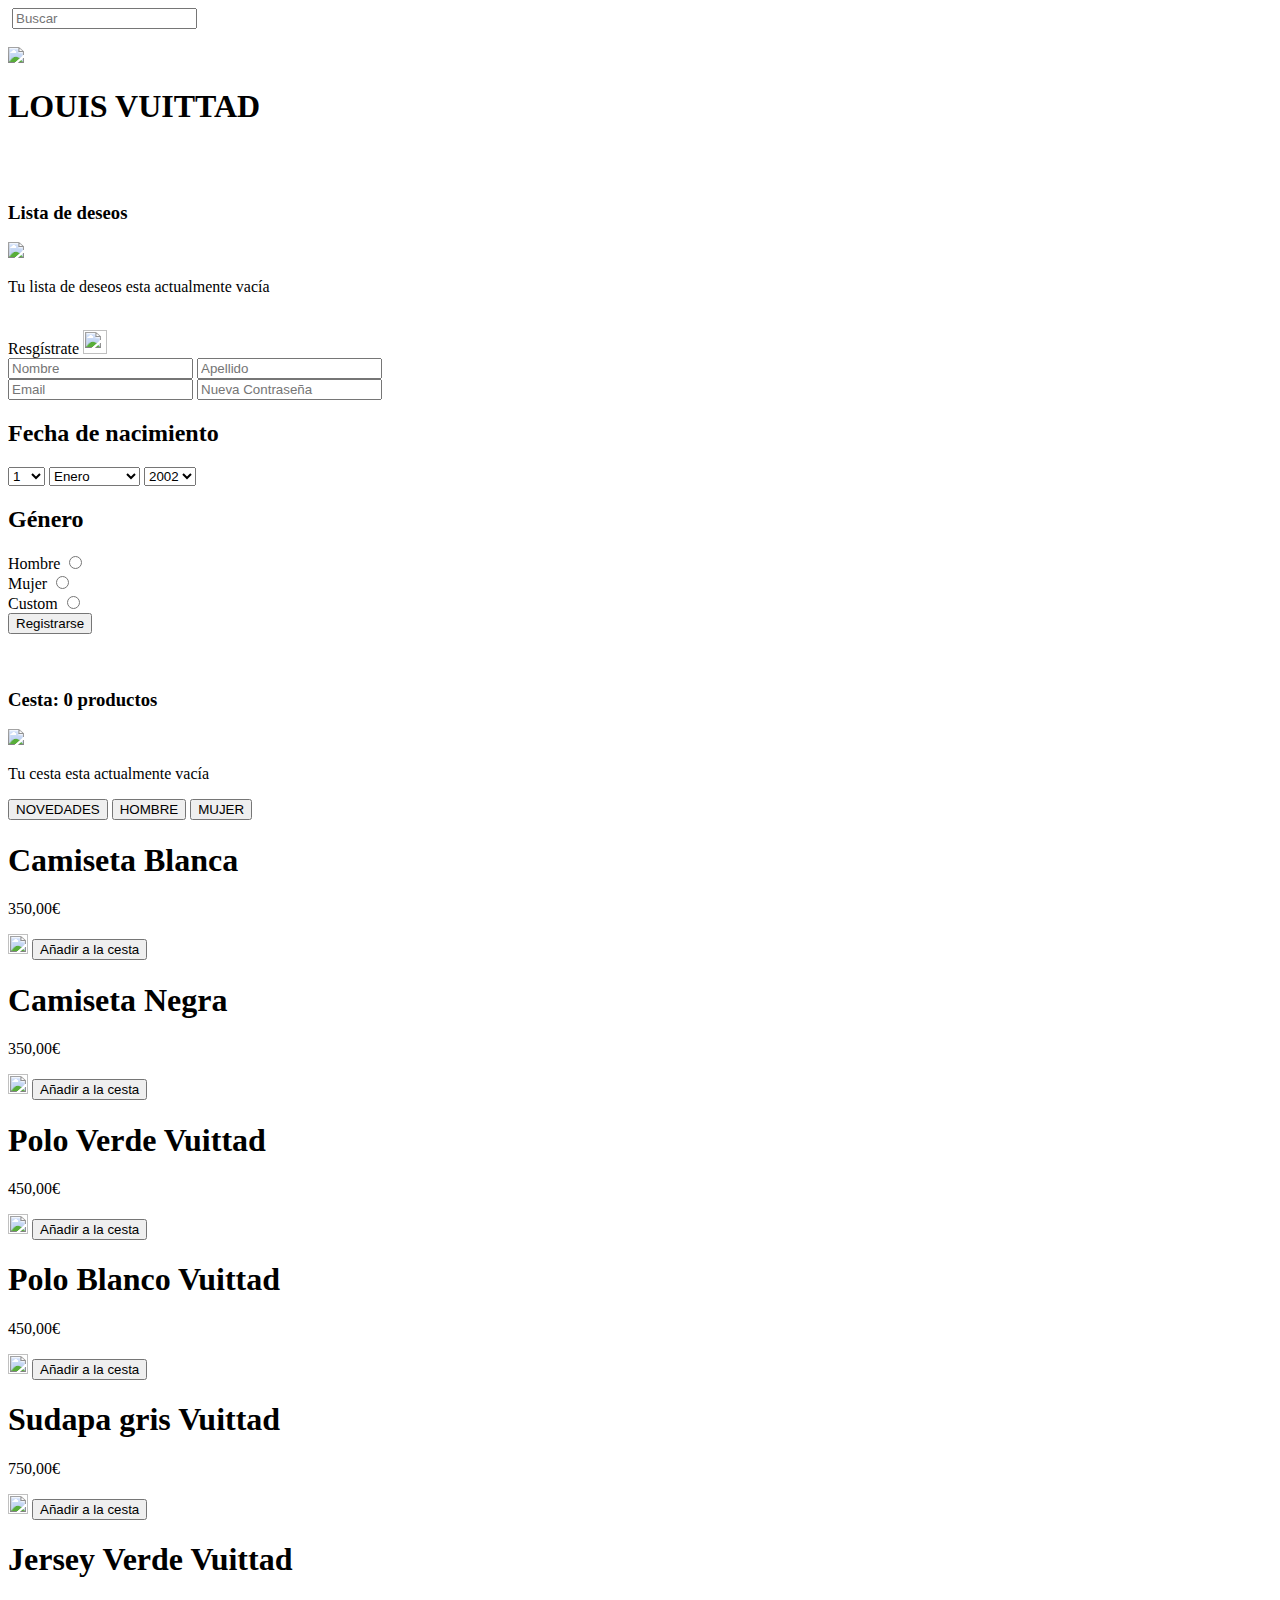
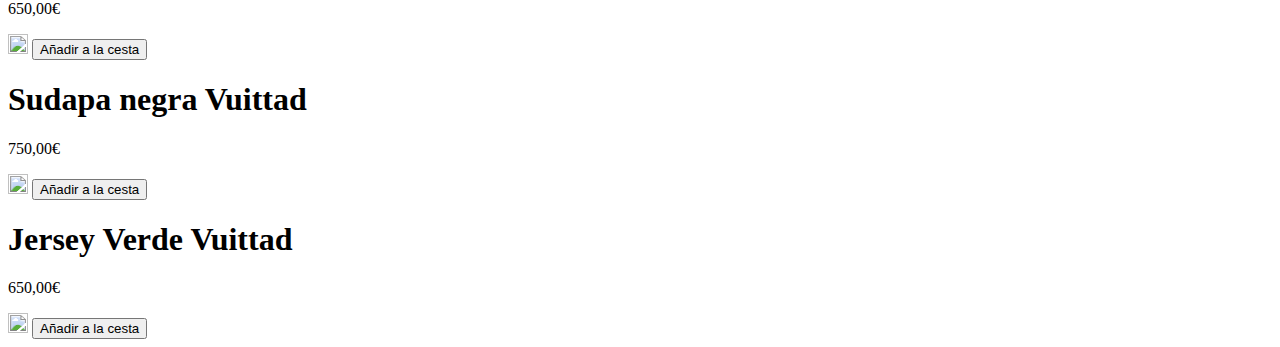
==== Accesorios_hombre.html @ 1667193b "cambios javascript" ====
<!DOCTYPE html>
<html>

<head>
    <link rel="stylesheet" href="Parte_Arriba_hombre.css">
    <script src="javaScript.js"></script>
</head>

<body>
    <header class="headerTop">
        <div class="firstHeader">
            <form class="searchBar">
                <img class="searchImage"
                    src="https://iconmonstr.com/wp-content/g/gd/makefg.php?i=../releases/preview/2012/png/iconmonstr-magnifier-1.png&r=0&g=0&b=0"
                    alt="">
                <input class="searchInput" type="search" placeholder="Buscar">
            </form>
            <img class="menuImage" onclick="openSidebar()"
                src="https://cdns.iconmonstr.com/wp-content/releases/preview/2018/240/iconmonstr-menu-thin.png" alt="">
            <div class="sidebar">
                <img class="xImage" src="https://img.icons8.com/material-rounded/24/000000/multiply--v1.png"
                    onclick="closeSidebar()">
            </div>
            <div class="title">
                <h1 onclick="location.href='index.html'">LOUIS VUITTAD</h1>
            </div>
            <div class="FAQS">
                <img class="heartImage" onclick="openThirdSidebar()"
                    src="https://cdns.iconmonstr.com/wp-content/releases/preview/2018/240/iconmonstr-heart-thin.png"
                    alt="">
                <div class="thirdSidebar">
                    <div class="whishContent">
                        <div class="whishText">
                            <img class="wishHeart"
                                src="https://cdns.iconmonstr.com/wp-content/releases/preview/2018/240/iconmonstr-heart-thin.png"
                                alt="">
                            <h3>Lista de deseos</h3>
                        </div>
                        <img class="xImage" src="https://img.icons8.com/material-rounded/24/000000/multiply--v1.png"
                            onclick="closeThirdSidebar()">
                    </div>
                    <div class="cestContent">
                        <p class="cestText">Tu lista de deseos esta actualmente vacía</p>
                    </div>
                </div>
                <img class="helpImage"
                    src="https://cdns.iconmonstr.com/wp-content/releases/preview/2018/240/iconmonstr-question-thin.png"
                    alt="">
                <img class="registerImage" onclick="showModal()"
                    src="https://cdns.iconmonstr.com/wp-content/releases/preview/2018/240/iconmonstr-user-male-thin.png"
                    alt="">
                <div class="modal">
                    <div class="content">
                        <div class="text">
                            Resgístrate
                            <img class="xImage" onclick="hideModal()"
                                src="https://cdns.iconmonstr.com/wp-content/releases/preview/2017/240/iconmonstr-x-mark-9.png"
                                width="24" height="24">
                        </div>
                        <div class="firstsInputs">
                            <input id="name" type="text" class="inputStyle inputWidthName" placeholder="Nombre">
                            <input id="lastName" type="text" class="inputStyle inputWidthName" placeholder="Apellido">
                        </div>
                        <div class="secondsInputs">
                            <input id="mobileNumber" type="text" class="inputStyle inputWidthMobile"
                                placeholder="Email">
                            <input id="password" type="password" class="inputStyle inputWidthMobile"
                                placeholder="Nueva Contraseña">
                        </div>
                        <div class="selectTitles">
                            <h2>Fecha de nacimiento</h2>
                            <div class="birthdayContainer">
                                <select name="birthday_day" class="birthdaySelector" id="birthday_day">
                                    <option value="1">1</option>
                                    <option value="2">2</option>
                                    <option value="3">3</option>
                                    <option value="4">4</option>
                                    <option value="5">5</option>
                                    <option value="6">6</option>
                                    <option value="7">7</option>
                                    <option value="8">8</option>
                                    <option value="9">9</option>
                                    <option value="10">10</option>
                                    <option value="11">11</option>
                                    <option value="12">12</option>
                                    <option value="13">13</option>
                                    <option value="14">14</option>
                                    <option value="15">15</option>
                                    <option value="16">16</option>
                                    <option value="17">17</option>
                                    <option value="18">18</option>
                                    <option value="19">19</option>
                                    <option value="20">20</option>
                                    <option value="21">21</option>
                                    <option value="22">22</option>
                                    <option value="23">23</option>
                                    <option value="24">24</option>
                                    <option value="25">25</option>
                                    <option value="26">26</option>
                                    <option value="27">27</option>
                                    <option value="28">28</option>
                                    <option value="29">29</option>
                                    <option value="30">30</option>
                                    <option value="31">31</option>
                                </select>
                                <select name="birthday_month" class="birthdaySelector" id="birthday_month">
                                    <option value="1">Enero</option>
                                    <option value="2">Febrero</option>
                                    <option value="3">Marzo</option>
                                    <option value="4">Abirl</option>
                                    <option value="5">Mayo</option>
                                    <option value="6">Junio</option>
                                    <option value="7">Julio</option>
                                    <option value="8">Agosto</option>
                                    <option value="9">Septiembre</option>
                                    <option value="10">Octubre</option>
                                    <option value="11">Noviembre</option>
                                    <option value="12">Diciembre</option>
                                </select>
                                <select name="birthday_year" class="birthdaySelector" id="birthday_year">
                                    <option value="2002">2002</option>
                                    <option value="2003">2003</option>
                                    <option value="2004">2004</option>
                                    <option value="2005">2005</option>
                                </select>
                            </div>
                        </div>
                        <h2 class="genderText">Género</h2>
                        <div class="genderContainer">
                            <div class="genderStyle">
                                <label for="Male">Hombre</label>
                                <input type="radio" id="Male" name="gender" value="Male">
                            </div>
                            <div class="genderStyle">
                                <label for="Female">Mujer</label>
                                <input type="radio" id="Female" name="gender" value="Female">
                            </div>
                            <div class="genderStyle">
                                <label for="Custom">Custom</label>
                                <input type="radio" id="Custom" name="gender" value="Custom">
                            </div>
                        </div>
                        <div class="buttonContainer">
                            <button type="submit" class="buttonStyle" onclick="loginResult()">Registrarse</button>
                        </div>
                    </div>
                </div>
                <img class="bolsaCompra" onclick="openSecondSidebar()"
                    src="https://img.icons8.com/ios/344/shopping-bag--v1.png" alt="">
                <div class="secondSidebar">
                    <div class="shopContent">
                        <div class="shopText">
                            <img class="shopCart"
                                src="https://iconmonstr.com/wp-content/g/gd/makefg.php?i=../releases/preview/2013/png/iconmonstr-basket-3.png&r=0&g=0&b=0"
                                alt="">
                            <h3>Cesta: 0 productos</h3>
                        </div>
                        <img class="xImage" src="https://img.icons8.com/material-rounded/24/000000/multiply--v1.png"
                            onclick="closeSecondSidebar()">
                    </div>
                    <div class="cestContent">
                        <p class="cestText">Tu cesta esta actualmente vacía</p>
                    </div>
                </div>
            </div>
        </div>
        <nav>
            <button class="navButtons" onclick="location.href='index.html'">NOVEDADES</button>
            <button class="navButtons manButton" onclick="location.href='PaginaHombres.html'">HOMBRE</button>
            <button class="navButtons" onclick="location.href='PaginaMujeres.html'">MUJER</button>
        </nav>
    </header>
    <section class="sectionBackground">
        <div class="cardsContainer">
            <div class="shirtCard">
                <div class="priceContainer">
                    <div class="nameContainer">
                        <h1>Camiseta Blanca</h1>
                        <p class="priceText">350,00€</p>
                    </div>
                    <div class="cartContainer">
                        <img src="https://firebasestorage.googleapis.com/v0/b/poer-acb1a.appspot.com/o/qweqwe.png?alt=media&token=c1d405f9-4267-474b-b081-5d0bee3b5cda"
                            height="20px" width="20px">
                        <button class="cartButton">Añadir a la cesta</button>
                    </div>
                </div>
            </div>
            <div class="SecondshirtCard">
                <div class="priceContainer">
                    <div class="nameContainer">
                        <h1>Camiseta Negra</h1>
                        <p class="priceText">350,00€</p>
                    </div>
                    <div class="cartContainer">
                        <img src="https://firebasestorage.googleapis.com/v0/b/poer-acb1a.appspot.com/o/qweqwe.png?alt=media&token=c1d405f9-4267-474b-b081-5d0bee3b5cda"
                            height="20px" width="20px">
                        <button class="cartButton">Añadir a la cesta</button>
                    </div>
                </div>
            </div>
            <div class="ThirdshirtCard">
                <div class="priceContainer">
                    <div class="nameContainer">
                        <h1>Polo Verde Vuittad</h1>
                        <p class="priceText">450,00€</p>
                    </div>
                    <div class="cartContainer">
                        <img src="https://firebasestorage.googleapis.com/v0/b/poer-acb1a.appspot.com/o/qweqwe.png?alt=media&token=c1d405f9-4267-474b-b081-5d0bee3b5cda"
                            height="20px" width="20px">
                        <button class="cartButton">Añadir a la cesta</button>
                    </div>
                </div>
            </div>
            <div class="FourshirtCard">
                <div class="priceContainer">
                    <div class="nameContainer">
                        <h1>Polo Blanco Vuittad</h1>
                        <p class="priceText">450,00€</p>
                    </div>
                    <div class="cartContainer">
                        <img src="https://firebasestorage.googleapis.com/v0/b/poer-acb1a.appspot.com/o/qweqwe.png?alt=media&token=c1d405f9-4267-474b-b081-5d0bee3b5cda"
                            height="20px" width="20px">
                        <button class="cartButton">Añadir a la cesta</button>
                    </div>
                </div>
            </div>
        </div>
    </section>
    <section class="section">
        <div class="cardsContainer">
            <div class="FifthshirtCard">
                <div class="priceContainer">
                    <div class="nameContainer">
                        <h1>Sudapa gris Vuittad</h1>
                        <p class="priceText">750,00€</p>
                    </div>
                    <div class="cartContainer">
                        <img src="https://firebasestorage.googleapis.com/v0/b/poer-acb1a.appspot.com/o/qweqwe.png?alt=media&token=c1d405f9-4267-474b-b081-5d0bee3b5cda"
                            height="20px" width="20px">
                        <button class="cartButton">Añadir a la cesta</button>
                    </div>
                </div>
            </div>
            <div class="SixshirtCard">
                <div class="priceContainer">
                    <div class="nameContainer">
                        <h1>Jersey Verde Vuittad</h1>
                        <p class="priceText">650,00€</p>
                    </div>
                    <div class="cartContainer">
                        <img src="https://firebasestorage.googleapis.com/v0/b/poer-acb1a.appspot.com/o/qweqwe.png?alt=media&token=c1d405f9-4267-474b-b081-5d0bee3b5cda"
                            height="20px" width="20px">
                        <button class="cartButton">Añadir a la cesta</button>
                    </div>
                </div>
            </div>
            <div class="SevenshirtCard">
                <div class="priceContainer">
                    <div class="nameContainer">
                        <h1>Sudapa negra Vuittad</h1>
                        <p class="priceText">750,00€</p>
                    </div>
                    <div class="cartContainer">
                        <img src="https://firebasestorage.googleapis.com/v0/b/poer-acb1a.appspot.com/o/qweqwe.png?alt=media&token=c1d405f9-4267-474b-b081-5d0bee3b5cda"
                            height="20px" width="20px">
                        <button class="cartButton">Añadir a la cesta</button>
                    </div>
                </div>
            </div>
            <div class="EightshirtCard">
                <div class="priceContainer">
                    <div class="nameContainer">
                        <h1>Jersey Verde Vuittad</h1>
                        <p class="priceText">650,00€</p>
                    </div>
                    <div class="cartContainer">
                        <img src="https://firebasestorage.googleapis.com/v0/b/poer-acb1a.appspot.com/o/qweqwe.png?alt=media&token=c1d405f9-4267-474b-b081-5d0bee3b5cda"
                            height="20px" width="20px">
                        <button class="cartButton">Añadir a la cesta</button>
                    </div>
                </div>
            </div>
        </div>
    </section>
</body>

</html>
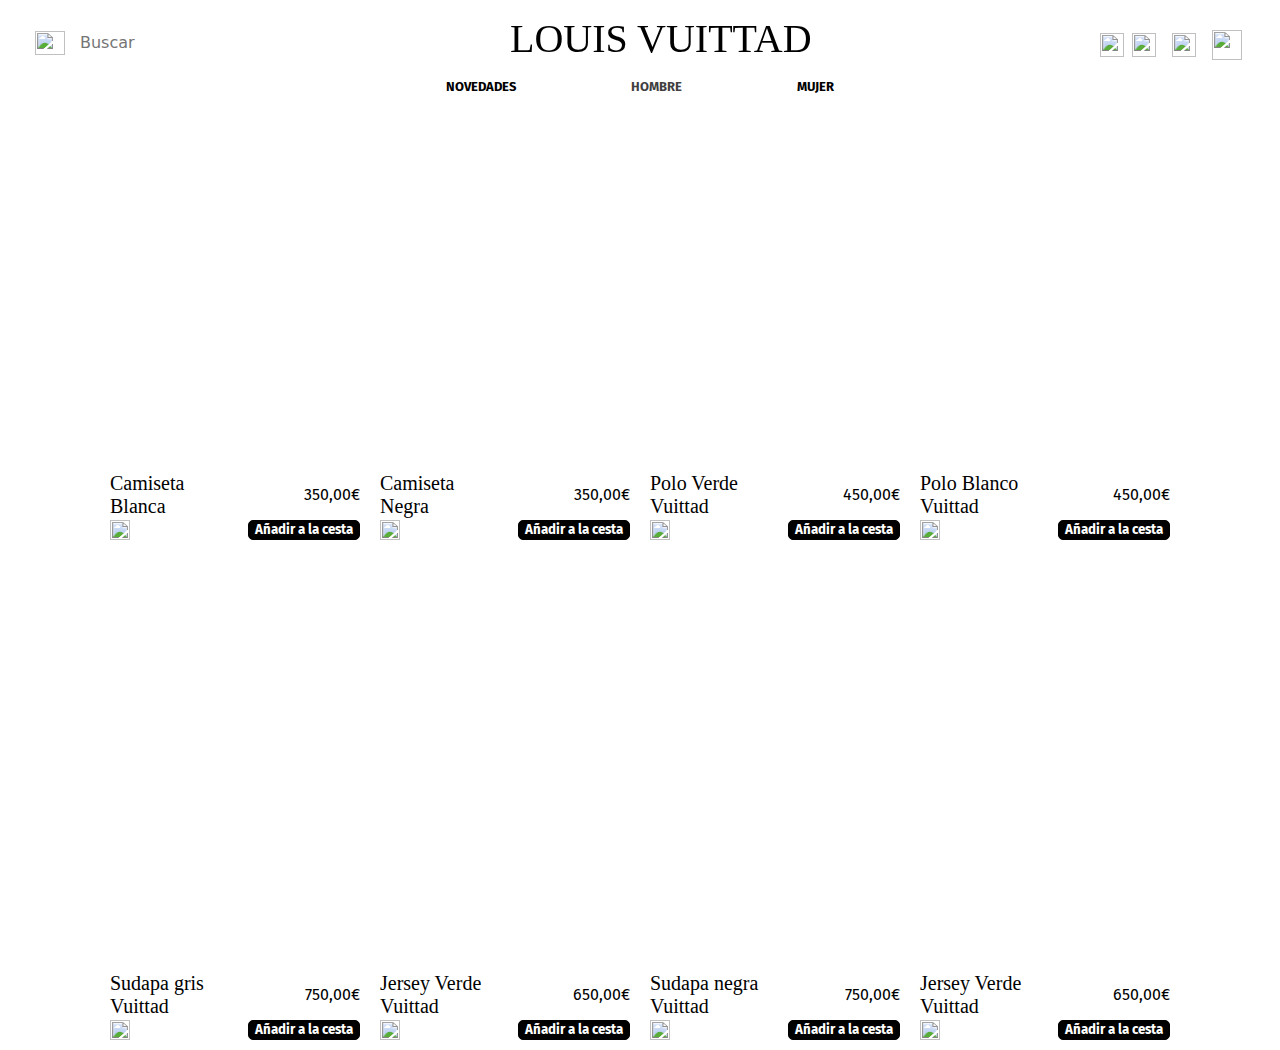
==== commit e41b61dc: "cambios en las paginas" ====
--- a/Accesorios_hombre.html
+++ b/Accesorios_hombre.html
@@ -21,8 +21,8 @@
                 <img class="xImage" src="https://img.icons8.com/material-rounded/24/000000/multiply--v1.png"
                     onclick="closeSidebar()">
             </div>
-            <div class="title">
-                <h1 onclick="location.href='index.html'">LOUIS VUITTAD</h1>
+            <div>
+                <h1 class="title" onclick="location.href='index.html'">LOUIS VUITTAD</h1>
             </div>
             <div class="FAQS">
                 <img class="heartImage" onclick="openThirdSidebar()"
--- a/Parte_Arriba_hombre.css
+++ b/Parte_Arriba_hombre.css
@@ -0,0 +1,716 @@
+@import url('https://fonts.googleapis.com/css2?family=Fira+Sans:wght@100;200;300;400;500;600;700;800;900&family=Playfair+Display&display=swap');
+
+.headerTop {
+    background-color: white;
+    height: 100px;
+    width: 100%;
+    position: fixed;
+    top: 0;
+    left: 0;
+    display: flex;
+    flex-direction: column;
+    justify-content: space-between;
+    align-items: center;
+    box-sizing: border-box;
+    transition: 0.7s;
+    z-index: 999;
+}
+
+.firstHeader {
+    display: flex;
+    flex-direction: row;
+    align-items: center;
+    justify-content: space-between;
+    width: 100%;
+    height: 60px;
+}
+
+nav {
+    display: flex;
+    justify-content: center;
+    align-items: center;
+    justify-content: space-between;
+    width: 400px;
+}
+
+.navButtons {
+    color: black;
+    font-family: 'Fira Sans', sans-serif;
+    font-size: 13px;
+    background: none;
+    border: none;
+    font-weight: bold;
+    margin-top: 5px;
+    margin-bottom: 5px;
+}
+
+.manButton {
+    opacity: 75%;
+}
+
+.navButtons:hover {
+    opacity: 70%;
+    cursor: pointer;
+}
+
+body {
+    background-color: white;
+    margin: 0;
+    font-family: 'Fira Sans', sans-serif;
+}
+
+h1 {
+    color: black;
+    font-family: 'Times New Roman', Times, serif;
+    margin: 0;
+    font-size: calc(1.375rem + 1.5vw);
+    font-weight: 500;
+    font-size: 20px;
+    cursor: pointer;
+}
+
+.title {
+    font-family: 'Times New Roman', Times, serif;
+    margin: 0;
+    margin-top: 5%;
+    margin-right: 2%;
+    width: 350px;
+    font-size: 40px;
+}
+
+.homeButton {
+    background-color: none;
+    background: none;
+    border: none;
+    cursor: pointer;
+    color: white;
+    font-weight: bold;
+}
+
+.homeButton:hover {
+    font-size: 15px;
+    transition: all 0.5s ease;
+}
+
+.menuImage {
+    padding-left: 10px;
+    height: 35px;
+    width: 40px;
+    cursor: pointer;
+    padding-right: 6px;
+    padding-top: 5px;
+    display: none;
+}
+
+.registerImage {
+    width: 24px;
+    height: 24px;
+    margin-left: 8px;
+    margin-right: 8px;
+    cursor: pointer;
+}
+
+.menuButton {
+    background-color: none;
+    background: none;
+    border: none;
+    cursor: pointer;
+    color: white;
+    font-weight: bold;
+    padding-left: 0;
+}
+
+.Menu {
+    display: flex;
+    align-items: center;
+}
+
+.registerButton {
+    background-color: none;
+    background: none;
+    border: none;
+    cursor: pointer;
+    color: white;
+    font-weight: bold;
+    padding: 0;
+}
+
+.FAQS {
+    display: flex;
+    justify-content: space-between;
+    width: 150px;
+    margin-top: 30px;
+    margin-right: 20px;
+    align-items: center;
+    padding: 10px;
+}
+
+.heartImage {
+    width: 24px;
+    height: 24px;
+    cursor: pointer;
+}
+
+.barra {
+    color: black;
+    margin-left: 8px;
+    margin-right: 8px;
+    font-size: 40px;
+}
+
+.bolsaCompra {
+    width: 30px;
+    height: 30px;
+    margin-left: 8px;
+    margin-right: 8px;
+    cursor: pointer;
+}
+
+.cardsContainer {
+    display: flex;
+    justify-content: space-between;
+    align-items: center;
+}
+
+
+.helpImage {
+    width: 24px;
+    height: 24px;
+    cursor: pointer;
+    margin-left: 8px;
+    margin-right: 8px;
+}
+
+.tall {
+    height: 100px;
+}
+
+.searchImage {
+    width: 30px;
+    height: 24px;
+    padding-right: 5px;
+    cursor: pointer;
+}
+
+.searchBar {
+    margin-left: 30px;
+    display: flex;
+    background-color: transparent;
+    width: 240px;
+    margin-top: 25px;
+    height: 25px;
+    border-radius: 10px;
+    align-items: center;
+    padding: 5px;
+}
+
+.searchInput {
+    all: unset;
+    margin-left: 10px;
+    font: 16px system-ui;
+    color: black;
+    height: 100%;
+    width: 100%;
+}
+
+.accesos {
+    display: flex;
+    align-items: center;
+    justify-content: center;
+    background-color: none;
+    height: 30px;
+    border-bottom-left-radius: 5px;
+    border-bottom-right-radius: 5px;
+}
+
+.botones {
+    margin-right: 60px;
+    border: none;
+    background: none;
+    color: white;
+    cursor: pointer;
+}
+
+.botones:hover {
+    border-radius: 5px;
+    border: 1px solid white;
+    background-color: white;
+    color: black;
+}
+
+.arrow-up {
+    width: 60px;
+    height: 60px;
+    position: fixed;
+    right: 20px;
+    bottom: 20px;
+    cursor: pointer;
+
+    background: none;
+    border: none;
+    padding: 0px;
+    opacity: 0;
+    transition: .4s opacity;
+}
+
+.arrow-up.visible {
+    opacity: 1;
+}
+
+.sidebar {
+    display: flex;
+    background-color: white;
+    padding: 20px;
+    z-index: 10;
+    top: 61.5px;
+    width: 40%;
+    height: 100%;
+    transform: translateX(-100%);
+    bottom: 0;
+    box-sizing: border-box;
+    position: fixed;
+    transition: transform 0.7s;
+}
+
+.sidebar.open {
+    left: 0px;
+    transform: translateX(0);
+}
+
+.secondSidebar {
+    display: none;
+    background-color: white;
+    padding: 10px;
+    z-index: 15;
+    top: 92px;
+    left: 0;
+    width: 20%;
+    height: 20%;
+    margin-left: 1220px;
+    box-sizing: border-box;
+    border: 2px solid black;
+    position: fixed;
+    transition: 0.7s;
+}
+
+.secondSidebar.open {
+    display: flex;
+    flex-direction: column;
+}
+
+.thirdSidebar {
+    display: none;
+    background-color: white;
+    padding: 10px;
+    z-index: 15;
+    top: 92px;
+    left: 0;
+    width: 20%;
+    height: 20%;
+    margin-left: 1027px;
+    box-sizing: border-box;
+    border: 2px solid black;
+    position: fixed;
+    transition: 0.7s;
+}
+
+.thirdSidebar.open {
+    display: flex;
+    flex-direction: column;
+}
+
+.xImage {
+    cursor: pointer;
+    height: 20px;
+    width: 20px;
+    margin-left: 10px;
+}
+
+.modal {
+    position: fixed;
+    z-index: 7;
+    background-color: rgba(0, 0, 0, 0.5);
+    top: 0;
+    left: 0;
+    width: 100%;
+    height: 100%;
+    padding: 20px;
+    display: flex;
+    justify-content: center;
+    align-items: center;
+    visibility: hidden;
+    opacity: 0;
+    transition: visibility .2s, opacity .2s;
+}
+
+.content {
+    width: 450px;
+    height: auto;
+    margin-bottom: 350px;
+    margin-right: 35px;
+    margin-top: 150px;
+    background-color: white;
+    text-align: center;
+    overflow: hidden;
+}
+
+.firstsInputs {
+    display: flex;
+    flex-direction: row;
+    justify-content: space-between;
+    padding-left: 10px;
+    padding-right: 10px;
+    margin-top: 20px;
+}
+
+.secondsInputs {
+    display: flex;
+    flex-direction: column;
+    justify-content: flex-start;
+    padding-left: 10px;
+    padding-right: 10px;
+    margin-top: 10px;
+}
+
+.inputStyle {
+    border-radius: 5px;
+    background-color: rgba(245, 247, 246, 255);
+    padding: 11px;
+    font-size: 15px;
+    margin-bottom: 10px;
+    border: 1px solid;
+    border-color: black;
+    margin-bottom: 10;
+}
+
+.inputWidthName {
+    margin-bottom: 0;
+}
+
+.text {
+    display: flex;
+    justify-content: space-between;
+    padding: 20px;
+    font-size: 30px;
+    border-bottom: 1px solid gray;
+    font-weight: bold;
+}
+
+.show {
+    visibility: visible;
+    opacity: 1;
+}
+
+.selectTitles {
+    display: flex;
+    flex-direction: column;
+    color: black;
+    font-weight: normal;
+    line-height: 20px;
+    margin-bottom: 0;
+    margin-top: 2px;
+}
+
+h2 {
+    margin: 0;
+    margin-right: 295px;
+    font-size: 15px;
+}
+
+.genderText {
+    margin: 0;
+    margin-right: 375px;
+    font-size: 15px;
+}
+
+.birthdayContainer {
+    display: flex;
+    flex-direction: row;
+    justify-content: space-between;
+    padding: 10px;
+}
+
+.birthdaySelector {
+    border-radius: 4px;
+    border-color: rgba(216, 219, 223, 255);
+    color: #1c1e21;
+    font-size: 15px;
+    font-weight: normal;
+    height: 36px;
+    padding: 0 8px;
+    width: 125px;
+}
+
+.genderContainer {
+    display: flex;
+    justify-content: space-between;
+    flex-direction: row;
+    padding: 10px;
+}
+
+.genderStyle {
+    display: flex;
+    align-items: center;
+    justify-content: space-between;
+    border: 1px solid #ccd0d5;
+    font-weight: normal;
+    color: black;
+    height: 36px;
+    padding-left: 10px;
+    margin-right: 10px;
+    width: auto;
+    border-radius: 4px;
+    width: 125px;
+    margin-left: 0px;
+}
+
+.xImage {
+    width: 20px;
+    height: 20px;
+}
+
+.shopCart {
+    width: 25px;
+    height: 25px;
+}
+
+.wishHeart {
+    width: 25px;
+    height: 25px;
+}
+
+.shopContent {
+    display: flex;
+    flex-direction: row;
+    justify-content: space-between;
+    align-items: center;
+}
+
+.whishContent {
+    display: flex;
+    flex-direction: row;
+    justify-content: space-between;
+    align-items: center;
+}
+
+h3 {
+    font-size: 15px;
+    margin-left: 10px;
+    margin-top: 0;
+    margin-bottom: 0;
+}
+
+.shopText {
+    display: flex;
+    align-items: center;
+}
+
+.whishText {
+    display: flex;
+    align-items: center;
+}
+
+.cestContent {
+    display: flex;
+    justify-content: center;
+    align-items: center;
+}
+
+.cestText {
+    margin-top: 50px;
+    opacity: 30%;
+}
+
+.sectionBackground {
+    background-color: white;
+    margin-top: 80px;
+    padding-right: 100px;
+    padding-left: 100px;
+    margin-top: 50px;
+
+}
+
+.section{
+    background-color: white;
+    padding-right: 100px;
+    padding-left: 100px;
+}
+
+.cardsContainer {
+    display: flex;
+    justify-content: space-between;
+    align-items: center;
+}
+
+.shirtCard {
+    background-image: url(https://firebasestorage.googleapis.com/v0/b/poer-acb1a.appspot.com/o/BlancaDel-removebg-preview.png?alt=media&token=5b4e065f-019c-463c-89e6-4be1028744d1);
+    width: 460px;
+    height: 500px;
+    background-position: center;
+    background-repeat: no-repeat;
+    display: flex;
+    align-items: flex-end;
+}
+
+.priceContainer {
+    padding: 10px;
+    margin-top: 20px;
+}
+
+.priceText {
+    margin-left: 80px;
+}
+
+.nameContainer {
+    display: flex;
+    justify-content: space-between;
+    align-items: center;
+}
+
+.cartContainer {
+    display: flex;
+    justify-content: space-between;
+    align-items: center;
+}
+
+.shirtCard:hover {
+    background-size: cover;
+    background-position: center;
+    width: 460px;
+    background-image: url(https://firebasestorage.googleapis.com/v0/b/poer-acb1a.appspot.com/o/BlancaDet-removebg-preview.png?alt=media&token=38ba3c56-ba8a-4879-88de-f86b3ac1b904);
+}
+
+.SecondshirtCard {
+    background-image: url(https://firebasestorage.googleapis.com/v0/b/poer-acb1a.appspot.com/o/NegraDel-removebg-preview.png?alt=media&token=bbda5c50-129c-462c-9ff3-6729499306bd);
+    width: 460px;
+    height: 500px;
+    background-position: center;
+    background-repeat: no-repeat;
+    display: flex;
+    align-items: flex-end;
+}
+
+.SecondshirtCard:hover {
+    cursor: pointer;
+    background-size: cover;
+    background-position: center;
+    width: 460px;
+    background-image: url(https://firebasestorage.googleapis.com/v0/b/poer-acb1a.appspot.com/o/NegraDet-removebg-preview.png?alt=media&token=d708d9de-2217-4498-bb55-d6600fa9eb7e);
+}
+
+.ThirdshirtCard {
+    background-image: url(https://firebasestorage.googleapis.com/v0/b/poer-acb1a.appspot.com/o/PoloDelante-removebg-preview.png?alt=media&token=c00d1604-fe9a-4978-8b6f-a1e8a0371c17);
+    width: 460px;
+    height: 500px;
+    background-position: center;
+    background-repeat: no-repeat;
+    display: flex;
+    align-items: flex-end;
+}
+
+.ThirdshirtCard:hover {
+    cursor: pointer;
+    background-size: cover;
+    background-position: center;
+    width: 460px;
+    background-image: url(https://firebasestorage.googleapis.com/v0/b/poer-acb1a.appspot.com/o/PoloDetras-removebg-preview.png?alt=media&token=32fae127-2ad3-4b0f-8f34-c68e1e903600);
+}
+
+.FourshirtCard {
+    background-image: url(https://firebasestorage.googleapis.com/v0/b/poer-acb1a.appspot.com/o/PoloBlancoDel1-removebg-preview.png?alt=media&token=8d5c2d3e-ae5f-44cf-a0d4-c5591e247ccd);
+    width: 460px;
+    height: 500px;
+    background-position: center;
+    background-repeat: no-repeat;
+    display: flex;
+    align-items: flex-end;
+}
+
+.FourshirtCard:hover {
+    cursor: pointer;
+    background-size: cover;
+    background-position: center;
+    width: 460px;
+    background-image: url(https://firebasestorage.googleapis.com/v0/b/poer-acb1a.appspot.com/o/PoloBlancoDet-removebg-preview.png?alt=media&token=68662256-7e10-43f2-85ea-b4f961e42e1a);
+}
+
+.FifthshirtCard {
+    background-image: url(https://firebasestorage.googleapis.com/v0/b/poer-acb1a.appspot.com/o/SudaNegraDelante-removebg-preview.png?alt=media&token=7a88ba44-3662-488d-baf0-26531d346bfc);
+    width: 460px;
+    height: 500px;
+    background-position: center;
+    background-repeat: no-repeat;
+    display: flex;
+    align-items: flex-end;
+}
+
+.FifthshirtCard:hover {
+    cursor: pointer;
+    background-size: cover;
+    background-position: center;
+    width: 460px;
+    background-image: url(https://firebasestorage.googleapis.com/v0/b/poer-acb1a.appspot.com/o/SudaNegraDetras.png?alt=media&token=1591cb62-7e32-4b3c-b635-0c53e64138dd );
+}
+
+.SixshirtCard {
+    background-image: url(https://firebasestorage.googleapis.com/v0/b/poer-acb1a.appspot.com/o/JerseyDel-removebg-previewV.png?alt=media&token=3cd5e735-5180-408f-a58f-f94880e02ccd);
+    width: 460px;
+    height: 500px;
+    background-position: center;
+    background-repeat: no-repeat;
+    display: flex;
+    align-items: flex-end;
+}
+
+.SixshirtCard:hover {
+    cursor: pointer;
+    background-size: cover;
+    background-position: center;
+    width: 460px;
+    background-image: url(https://firebasestorage.googleapis.com/v0/b/poer-acb1a.appspot.com/o/JerseyDet-removebg-preview.png?alt=media&token=2ec335fe-7a7e-47e9-9a86-2ffe30db676d);
+}
+
+.SevenshirtCard {
+    background-image: url(https://firebasestorage.googleapis.com/v0/b/poer-acb1a.appspot.com/o/SudaDel-removebg-preview.png?alt=media&token=46644f1e-0caa-40c3-a190-50bead3d5ad7);
+    width: 460px;
+    height: 500px;
+    background-position: center;
+    background-repeat: no-repeat;
+    display: flex;
+    align-items: flex-end;
+}
+
+.SevenshirtCard:hover {
+    cursor: pointer;
+    background-size: cover;
+    background-position: center;
+    width: 460px;
+    background-image: url(https://firebasestorage.googleapis.com/v0/b/poer-acb1a.appspot.com/o/SudaDet-removebg-preview.png?alt=media&token=4a787e61-3018-4b6a-9519-312c8d29510d);
+}
+
+.EightshirtCard {
+    background-image: url(https://firebasestorage.googleapis.com/v0/b/poer-acb1a.appspot.com/o/JerseyDel-removebg-preview.png?alt=media&token=e3bf88b5-ae2a-4f64-8bd3-39c2b0793977);
+    width: 460px;
+    height: 500px;
+    background-position: center;
+    background-repeat: no-repeat;
+    display: flex;
+    align-items: flex-end;
+}
+
+.EightshirtCard:hover {
+    cursor: pointer;
+    background-size: cover;
+    background-position: center;
+    width: 460px;
+    background-image: url(https://firebasestorage.googleapis.com/v0/b/poer-acb1a.appspot.com/o/JerseyDet-removebg-previewN.png?alt=media&token=4e321eb7-e4d4-4026-ad6e-b2445a4561f4);
+}
+
+.cartButton {
+    background-color: black;
+    color: white;
+    font-family: 'Fira Sans', sans-serif;
+    font-weight: bold;
+    border: 1px solid black;
+    border-radius: 5px;
+}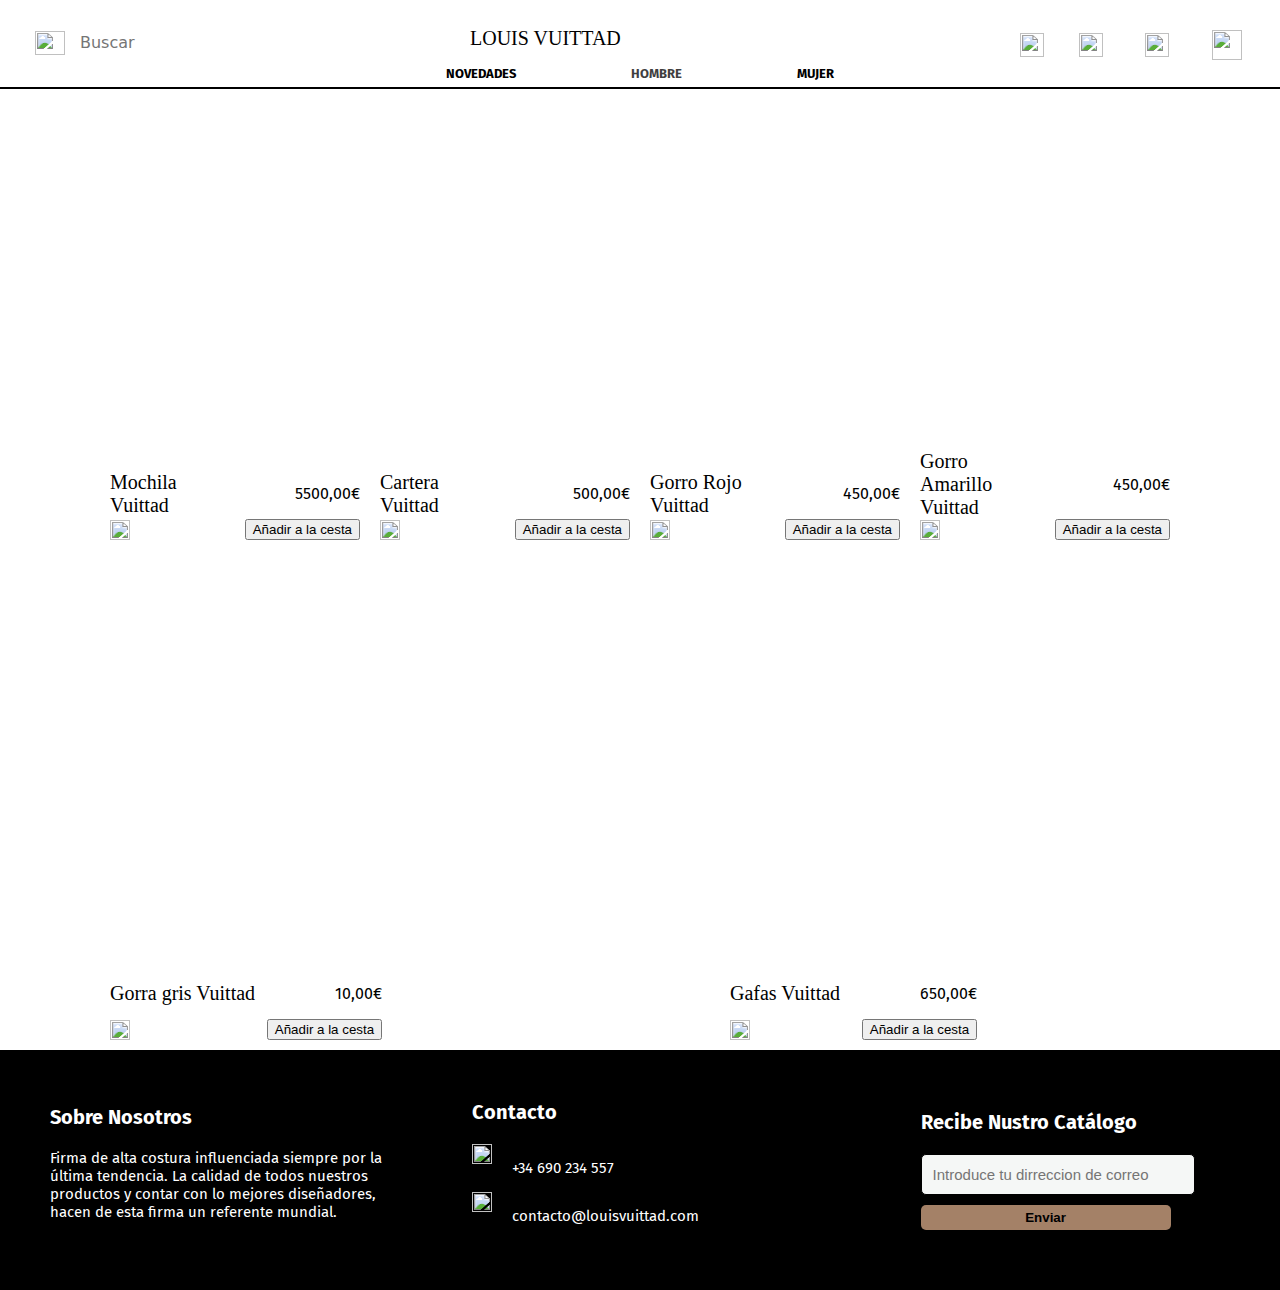
==== commit d3460b77: "Accesorios_Hombre" ====
--- a/Accesorios_hombre.html
+++ b/Accesorios_hombre.html
@@ -2,7 +2,7 @@
 <html>
 
 <head>
-    <link rel="stylesheet" href="Parte_Arriba_hombre.css">
+    <link rel="stylesheet" href="Accesorios_hombre.css">
     <script src="javaScript.js"></script>
 </head>
 
@@ -175,8 +175,8 @@
             <div class="shirtCard">
                 <div class="priceContainer">
                     <div class="nameContainer">
-                        <h1>Camiseta Blanca</h1>
-                        <p class="priceText">350,00€</p>
+                        <h1>Mochila Vuittad</h1>
+                        <p class="priceText">5500,00€</p>
                     </div>
                     <div class="cartContainer">
                         <img src="https://firebasestorage.googleapis.com/v0/b/poer-acb1a.appspot.com/o/qweqwe.png?alt=media&token=c1d405f9-4267-474b-b081-5d0bee3b5cda"
@@ -188,8 +188,8 @@
             <div class="SecondshirtCard">
                 <div class="priceContainer">
                     <div class="nameContainer">
-                        <h1>Camiseta Negra</h1>
-                        <p class="priceText">350,00€</p>
+                        <h1>Cartera Vuittad</h1>
+                        <p class="priceText">500,00€</p>
                     </div>
                     <div class="cartContainer">
                         <img src="https://firebasestorage.googleapis.com/v0/b/poer-acb1a.appspot.com/o/qweqwe.png?alt=media&token=c1d405f9-4267-474b-b081-5d0bee3b5cda"
@@ -201,7 +201,7 @@
             <div class="ThirdshirtCard">
                 <div class="priceContainer">
                     <div class="nameContainer">
-                        <h1>Polo Verde Vuittad</h1>
+                        <h1>Gorro Rojo Vuittad</h1>
                         <p class="priceText">450,00€</p>
                     </div>
                     <div class="cartContainer">
@@ -214,7 +214,7 @@
             <div class="FourshirtCard">
                 <div class="priceContainer">
                     <div class="nameContainer">
-                        <h1>Polo Blanco Vuittad</h1>
+                        <h1>Gorro Amarillo Vuittad</h1>
                         <p class="priceText">450,00€</p>
                     </div>
                     <div class="cartContainer">
@@ -231,8 +231,8 @@
             <div class="FifthshirtCard">
                 <div class="priceContainer">
                     <div class="nameContainer">
-                        <h1>Sudapa gris Vuittad</h1>
-                        <p class="priceText">750,00€</p>
+                        <h1>Gorra gris Vuittad</h1>
+                        <p class="priceText">10,00€</p>
                     </div>
                     <div class="cartContainer">
                         <img src="https://firebasestorage.googleapis.com/v0/b/poer-acb1a.appspot.com/o/qweqwe.png?alt=media&token=c1d405f9-4267-474b-b081-5d0bee3b5cda"
@@ -244,7 +244,7 @@
             <div class="SixshirtCard">
                 <div class="priceContainer">
                     <div class="nameContainer">
-                        <h1>Jersey Verde Vuittad</h1>
+                        <h1>Gafas Vuittad</h1>
                         <p class="priceText">650,00€</p>
                     </div>
                     <div class="cartContainer">
@@ -254,34 +254,43 @@
                     </div>
                 </div>
             </div>
-            <div class="SevenshirtCard">
-                <div class="priceContainer">
-                    <div class="nameContainer">
-                        <h1>Sudapa negra Vuittad</h1>
-                        <p class="priceText">750,00€</p>
-                    </div>
-                    <div class="cartContainer">
-                        <img src="https://firebasestorage.googleapis.com/v0/b/poer-acb1a.appspot.com/o/qweqwe.png?alt=media&token=c1d405f9-4267-474b-b081-5d0bee3b5cda"
-                            height="20px" width="20px">
-                        <button class="cartButton">Añadir a la cesta</button>
-                    </div>
-                </div>
-            </div>
-            <div class="EightshirtCard">
-                <div class="priceContainer">
-                    <div class="nameContainer">
-                        <h1>Jersey Verde Vuittad</h1>
-                        <p class="priceText">650,00€</p>
-                    </div>
-                    <div class="cartContainer">
-                        <img src="https://firebasestorage.googleapis.com/v0/b/poer-acb1a.appspot.com/o/qweqwe.png?alt=media&token=c1d405f9-4267-474b-b081-5d0bee3b5cda"
-                            height="20px" width="20px">
-                        <button class="cartButton">Añadir a la cesta</button>
-                    </div>
+    </section>
+    <footer>
+        <div class="footContainer">
+            <div class="aboutUsContainer">
+                <h2 class="aboutUs">Sobre Nosotros</h2>
+                <p class="aboutUsText">
+                    Firma de alta costura influenciada siempre por la
+                    última tendencia. La calidad de todos nuestros
+                    productos y contar con lo mejores diseñadores,
+                    hacen de esta firma un referente mundial.
+                </p>
+            </div>
+            <div class="contactContainer">
+                <h2 class="contactTitle">Contacto</h2>
+                <div class="contact">
+                    <div class="phone">
+                        <img class="footerImages"
+                            src="https://iconmonstr.com/wp-content/g/gd/makefg.php?i=../releases/preview/2012/png/iconmonstr-phone-6.png&r=255&g=255&b=255"
+                            alt="">
+                        <p class="contactText">+34 690 234 557</p>
+                    </div>
+                    <div class="email">
+                        <img class="footerImages"
+                            src="https://iconmonstr.com/wp-content/g/gd/makefg.php?i=../releases/preview/2018/png/iconmonstr-mail-thin.png&r=255&g=255&b=255"
+                            alt="">
+                        <p class="contactText">contacto@louisvuittad.com</p>
+                    </div>
+                </div>
+            </div>
+            <div class="emailClass">
+                <h2 class="aboutUs">Recibe Nustro Catálogo</h2>
+                <div class="emailContainer">
+                    <input class="inputStyleEmail" type="text" placeholder="Introduce tu dirreccion de correo">
+                    <button class="sendButton">Enviar</button>
                 </div>
             </div>
         </div>
-    </section>
 </body>
 
 </html>--- a/Accesorios_hombre.css
+++ b/Accesorios_hombre.css
@@ -0,0 +1,781 @@
+@import url('https://fonts.googleapis.com/css2?family=Fira+Sans:wght@100;200;300;400;500;600;700;800;900&family=Playfair+Display&display=swap');
+
+.headerTop {
+    background-color: white;
+    height: auto;
+    width: 100%;
+    position: fixed;
+    top: 0;
+    left: 0;
+    display: flex;
+    flex-direction: column;
+    justify-content: space-between;
+    align-items: center;
+    box-sizing: border-box;
+    transition: 0.7s;
+    z-index: 999;
+    border-bottom: 2px solid black;
+}
+
+.firstHeader {
+    display: flex;
+    flex-direction: row;
+    align-items: center;
+    justify-content: space-between;
+    width: 100%;
+    height: 60px;
+}
+
+nav {
+    display: flex;
+    justify-content: center;
+    align-items: center;
+    justify-content: space-between;
+    width: 400px;
+}
+
+.navButtons {
+    color: black;
+    font-family: 'Fira Sans', sans-serif;
+    font-size: 13px;
+    background: none;
+    border: none;
+    font-weight: bold;
+    margin-top: 5px;
+    margin-bottom: 5px;
+}
+
+.manButton {
+    opacity: 75%;
+}
+
+.navButtons:hover {
+    opacity: 70%;
+    cursor: pointer;
+}
+
+body {
+    background-color: white;
+    margin: 0;
+    font-family: 'Fira Sans', sans-serif;
+}
+
+h1 {
+    color: black;
+    font-family: 'Times New Roman', Times, serif;
+    margin: 0;
+    font-size: calc(1.375rem + 1.5vw);
+    font-weight: 500;
+    font-size: 20px;
+}
+
+.title {
+    font-family: 'Times New Roman', Times, serif;
+    margin: 0;
+    margin-top: 5%;
+    margin-right: 2%;
+    width: 350px;
+}
+
+.homeButton {
+    background-color: none;
+    background: none;
+    border: none;
+    cursor: pointer;
+    color: white;
+    font-weight: bold;
+}
+
+.homeButton:hover {
+    font-size: 15px;
+    transition: all 0.5s ease;
+}
+
+.menuImage {
+    padding-left: 10px;
+    height: 35px;
+    width: 40px;
+    cursor: pointer;
+    padding-right: 6px;
+    padding-top: 5px;
+    display: none;
+}
+
+.registerImage {
+    width: 24px;
+    height: 24px;
+    margin-left: 8px;
+    margin-right: 8px;
+    cursor: pointer;
+}
+
+.buttonStyle {
+    background: none;
+    background-color: chocolate;
+    border: none;
+    border-radius: 6px;
+    box-shadow: none;
+    color: #fff;
+    font-size: 18px;
+    font-weight: bold;
+    height: 36px;
+    padding: 0 32px;
+    cursor: pointer;
+}
+
+.menuButton {
+    background-color: none;
+    background: none;
+    border: none;
+    cursor: pointer;
+    color: white;
+    font-weight: bold;
+    padding-left: 0;
+}
+
+.Menu {
+    display: flex;
+    align-items: center;
+}
+
+.registerButton {
+    background-color: none;
+    background: none;
+    border: none;
+    cursor: pointer;
+    color: white;
+    font-weight: bold;
+    padding: 0;
+}
+
+.FAQS {
+    display: flex;
+    justify-content: space-between;
+    width: 230px;
+    margin-top: 30px;
+    margin-right: 20px;
+    align-items: center;
+    padding: 10px;
+}
+
+.heartImage {
+    width: 24px;
+    height: 24px;
+    cursor: pointer;
+}
+
+.barra {
+    color: black;
+    margin-left: 8px;
+    margin-right: 8px;
+    font-size: 40px;
+}
+
+.bolsaCompra {
+    width: 30px;
+    height: 30px;
+    margin-left: 8px;
+    margin-right: 8px;
+    cursor: pointer;
+}
+
+.cardsContainer {
+    display: flex;
+    justify-content: space-between;
+    align-items: center;
+}
+
+
+.helpImage {
+    width: 24px;
+    height: 24px;
+    cursor: pointer;
+    margin-left: 8px;
+    margin-right: 8px;
+}
+
+.tall {
+    height: 100px;
+}
+
+.searchImage {
+    width: 30px;
+    height: 24px;
+    padding-right: 5px;
+    cursor: pointer;
+}
+
+.searchBar {
+    margin-left: 30px;
+    display: flex;
+    background-color: transparent;
+    width: 240px;
+    margin-top: 25px;
+    height: 25px;
+    border-radius: 10px;
+    align-items: center;
+    padding: 5px;
+}
+
+.searchInput {
+    all: unset;
+    margin-left: 10px;
+    font: 16px system-ui;
+    color: black;
+    height: 100%;
+    width: 100%;
+}
+
+.accesos {
+    display: flex;
+    align-items: center;
+    justify-content: center;
+    background-color: none;
+    height: 30px;
+    border-bottom-left-radius: 5px;
+    border-bottom-right-radius: 5px;
+}
+
+.botones {
+    margin-right: 60px;
+    border: none;
+    background: none;
+    color: white;
+    cursor: pointer;
+}
+
+.botones:hover {
+    border-radius: 5px;
+    border: 1px solid white;
+    background-color: white;
+    color: black;
+}
+
+.arrow-up {
+    width: 60px;
+    height: 60px;
+    position: fixed;
+    right: 20px;
+    bottom: 20px;
+    cursor: pointer;
+
+    background: none;
+    border: none;
+    padding: 0px;
+    opacity: 0;
+    transition: .4s opacity;
+}
+
+.arrow-up.visible {
+    opacity: 1;
+}
+
+.sidebar {
+    display: flex;
+    background-color: white;
+    padding: 20px;
+    z-index: 10;
+    top: 61.5px;
+    width: 40%;
+    height: 100%;
+    transform: translateX(-100%);
+    bottom: 0;
+    box-sizing: border-box;
+    position: fixed;
+    transition: transform 0.7s;
+}
+
+.sidebar.open {
+    left: 0px;
+    transform: translateX(0);
+}
+
+.secondSidebar {
+    display: none;
+    background-color: white;
+    padding: 10px;
+    z-index: 15;
+    top: 92px;
+    left: 0;
+    width: 20%;
+    height: 20%;
+    margin-left: 1220px;
+    box-sizing: border-box;
+    border: 2px solid black;
+    position: fixed;
+    transition: 0.7s;
+}
+
+.secondSidebar.open {
+    display: flex;
+    flex-direction: column;
+}
+
+.thirdSidebar {
+    display: none;
+    background-color: white;
+    padding: 10px;
+    z-index: 15;
+    top: 92px;
+    left: 0;
+    width: 20%;
+    height: 20%;
+    margin-left: 1027px;
+    box-sizing: border-box;
+    border: 2px solid black;
+    position: fixed;
+    transition: 0.7s;
+}
+
+.thirdSidebar.open {
+    display: flex;
+    flex-direction: column;
+}
+
+.xImage {
+    cursor: pointer;
+    height: 20px;
+    width: 20px;
+    margin-left: 10px;
+}
+
+.modal {
+    position: fixed;
+    z-index: 7;
+    background-color: rgba(0, 0, 0, 0.5);
+    top: 0;
+    left: 0;
+    width: 100%;
+    height: 100%;
+    padding: 20px;
+    display: flex;
+    justify-content: center;
+    align-items: center;
+    visibility: hidden;
+    opacity: 0;
+    transition: visibility .2s, opacity .2s;
+}
+
+.content {
+    width: 450px;
+    height: auto;
+    margin-bottom: 350px;
+    margin-right: 35px;
+    margin-top: 150px;
+    background-color: white;
+    text-align: center;
+    overflow: hidden;
+}
+
+.firstsInputs {
+    display: flex;
+    flex-direction: row;
+    justify-content: space-between;
+    padding-left: 10px;
+    padding-right: 10px;
+    margin-top: 20px;
+}
+
+.secondsInputs {
+    display: flex;
+    flex-direction: column;
+    justify-content: flex-start;
+    padding-left: 10px;
+    padding-right: 10px;
+    margin-top: 10px;
+}
+
+.inputStyle {
+    border-radius: 5px;
+    background-color: rgba(245, 247, 246, 255);
+    padding: 11px;
+    font-size: 15px;
+    margin-bottom: 10px;
+    border: 1px solid;
+    border-color: black;
+    margin-bottom: 10;
+}
+
+.inputWidthName {
+    margin-bottom: 0;
+}
+
+.text {
+    display: flex;
+    justify-content: space-between;
+    padding: 20px;
+    font-size: 30px;
+    border-bottom: 1px solid gray;
+    font-weight: bold;
+}
+
+.show {
+    visibility: visible;
+    opacity: 1;
+}
+
+.selectTitles {
+    display: flex;
+    flex-direction: column;
+    color: black;
+    font-weight: normal;
+    line-height: 20px;
+    margin-bottom: 0;
+    margin-top: 2px;
+}
+
+h2 {
+    margin: 0;
+    margin-right: 295px;
+    font-size: 15px;
+}
+
+.genderText {
+    margin: 0;
+    margin-right: 375px;
+    font-size: 15px;
+}
+
+.birthdayContainer {
+    display: flex;
+    flex-direction: row;
+    justify-content: space-between;
+    padding: 10px;
+}
+
+.birthdaySelector {
+    border-radius: 4px;
+    border-color: rgba(216, 219, 223, 255);
+    color: #1c1e21;
+    font-size: 15px;
+    font-weight: normal;
+    height: 36px;
+    padding: 0 8px;
+    width: 125px;
+}
+
+.genderContainer {
+    display: flex;
+    justify-content: space-between;
+    flex-direction: row;
+    padding: 10px;
+}
+
+.genderStyle {
+    display: flex;
+    align-items: center;
+    justify-content: space-between;
+    border: 1px solid #ccd0d5;
+    font-weight: normal;
+    color: black;
+    height: 36px;
+    padding-left: 10px;
+    margin-right: 10px;
+    width: auto;
+    border-radius: 4px;
+    width: 125px;
+    margin-left: 0px;
+}
+
+.xImage {
+    width: 20px;
+    height: 20px;
+}
+
+.shopCart {
+    width: 25px;
+    height: 25px;
+}
+
+.wishHeart {
+    width: 25px;
+    height: 25px;
+}
+
+.shopContent {
+    display: flex;
+    flex-direction: row;
+    justify-content: space-between;
+    align-items: center;
+}
+
+.whishContent {
+    display: flex;
+    flex-direction: row;
+    justify-content: space-between;
+    align-items: center;
+}
+
+h3 {
+    font-size: 15px;
+    margin-left: 10px;
+    margin-top: 0;
+    margin-bottom: 0;
+}
+
+.shopText {
+    display: flex;
+    align-items: center;
+}
+
+.whishText {
+    display: flex;
+    align-items: center;
+}
+
+.cestContent {
+    display: flex;
+    justify-content: center;
+    align-items: center;
+}
+
+.cestText {
+    margin-top: 50px;
+    opacity: 30%;
+}
+
+.sectionBackground {
+    background-color: white;
+    margin-top: 80px;
+    padding-right: 100px;
+    padding-left: 100px;
+    margin-top: 50px;
+
+}
+
+.section{
+    background-color: white;
+    padding-right: 100px;
+    padding-left: 100px;
+}
+
+.cardsContainer {
+    display: flex;
+    justify-content: space-between;
+    align-items: center;
+}
+
+.shirtCard {
+    background-image: url(https://firebasestorage.googleapis.com/v0/b/poer-acb1a.appspot.com/o/MochilaVuittadDel-removebg-preview.png?alt=media&token=50343848-9e97-4eb5-991e-e69495065631);
+    width: 460px;
+    height: 500px;
+    background-position: center;
+    background-repeat: no-repeat;
+    display: flex;
+    align-items: flex-end;
+}
+
+.priceContainer {
+    padding: 10px;
+    margin-top: 20px;
+}
+
+.priceText {
+    margin-left: 80px;
+}
+
+.nameContainer {
+    display: flex;
+    justify-content: space-between;
+    align-items: center;
+}
+
+.cartContainer {
+    display: flex;
+    justify-content: space-between;
+    align-items: center;
+}
+
+.shirtCard:hover {
+    background-size: cover;
+    background-position: center;
+    width: 460px;
+    background-image: url(https://firebasestorage.googleapis.com/v0/b/poer-acb1a.appspot.com/o/MochilaVuittadDet-removebg-preview.png?alt=media&token=370077a5-3b11-4cd5-ba18-ee5c40770ed2);
+}
+
+.SecondshirtCard {
+    background-image: url(https://firebasestorage.googleapis.com/v0/b/poer-acb1a.appspot.com/o/CarteraVuittadDel-removebg-preview.png?alt=media&token=7e132be9-c08b-4dac-9957-8764c992d74d);
+    width: 460px;
+    height: 500px;
+    background-position: center;
+    background-repeat: no-repeat;
+    display: flex;
+    align-items: flex-end;
+}
+
+.SecondshirtCard:hover {
+    cursor: pointer;
+    background-size: cover;
+    background-position: center;
+    width: 460px;
+    background-image: url(https://firebasestorage.googleapis.com/v0/b/poer-acb1a.appspot.com/o/CarteraVuittadDet-removebg-preview.png?alt=media&token=822b406b-b857-41be-a1c1-982e26a3ac18);
+}
+
+.ThirdshirtCard {
+    background-image: url(https://firebasestorage.googleapis.com/v0/b/poer-acb1a.appspot.com/o/GorraRoja-removebg-preview.png?alt=media&token=4fd5e55a-37e2-488e-adaf-f97acb0f1921);
+    width: 460px;
+    height: 500px;
+    background-position: center;
+    background-repeat: no-repeat;
+    display: flex;
+    align-items: flex-end;
+}
+
+
+
+.FourshirtCard {
+    background-image: url(https://firebasestorage.googleapis.com/v0/b/poer-acb1a.appspot.com/o/GorroAmarillo-removebg-preview.png?alt=media&token=ba85ca4f-4496-4695-97a7-62ddef44cbd7);
+    width: 460px;
+    height: 500px;
+    background-position: center;
+    background-repeat: no-repeat;
+    display: flex;
+    align-items: flex-end;
+}
+
+.FifthshirtCard {
+    background-image: url(https://firebasestorage.googleapis.com/v0/b/poer-acb1a.appspot.com/o/GorraGris-removebg-preview.png?alt=media&token=c1c73a36-caee-4251-9250-fc93dfa21b81);
+    width: 460px;
+    height: 500px;
+    background-position: center;
+    background-repeat: no-repeat;
+    display: flex;
+    align-items: flex-end;
+}
+
+.SixshirtCard {
+    background-image: url(https://firebasestorage.googleapis.com/v0/b/poer-acb1a.appspot.com/o/GafasVuittad-removebg-preview.png?alt=media&token=8abafe36-f633-4509-8164-780080d00354);
+    width: 460px;
+    height: 500px;
+    background-position: center;
+    background-repeat: no-repeat;
+    display: flex;
+    align-items: flex-end;
+}
+
+footer {
+    background-color: black;
+    color: white;
+    padding: 50px;
+}
+
+.footContainer {
+    display: flex;
+    justify-content: space-between;
+    align-items: center;
+}
+
+.aboutUsContainer {
+    width: 30%;
+}
+
+.aboutUs {
+    font-size: 20px;
+    margin-bottom: 20px;
+    margin-right: 0;
+}
+
+.aboutUsText {
+    font-size: 15px;
+}
+
+
+.access {
+    font-size: 20px;
+    margin-bottom: 20px;
+
+}
+
+.accessText {
+    font-size: 15px;
+}
+
+li {
+    list-style: none;
+    cursor: pointer;
+}
+
+.footerImages {
+    width: 20px;
+    height: 20px;
+    margin-right: 20px;
+}
+
+.secondFootContainer {
+    display: flex;
+    justify-content: flex-end;
+    align-items: center;
+}
+
+.contact {
+    font-size: 15px;
+}
+
+.contactTitle {
+    font-size: 20px;
+    margin-bottom: 20px;
+}
+
+.phone {
+    display: flex;
+    flex-direction: row;
+}
+.email {
+    display: flex;
+    flex-direction: row;
+}
+
+
+.lastText {
+    font-size: 10px;
+    margin-top: 20px;
+    margin-right: 220px;
+    font-weight: bold;
+}
+
+.inputStyleEmail {
+    border-radius: 5px;
+    background-color: rgba(245, 247, 246, 255);
+    padding: 11px;
+    font-size: 15px;
+    margin-bottom: 10px;
+    border: 1px solid;
+    border-color: black;
+    margin-bottom: 10;
+    width: 250px;
+}
+
+.emailContainer {
+    display: flex;
+    flex-direction: column;
+}
+
+.sendButton {
+    width: 250px;
+    border: none;
+    padding: 5px;
+    background-color: rgba(164,129,103,255);
+    color: black;
+    font-weight: bold;
+    border-radius: 5px;
+}
+
+.newsContainer {
+    display: flex;
+}
+
+.newsText {
+    font-size: 3vw;
+    display: flex;
+    position: absolute;
+    color: white;
+    margin-right: 200px;
+    font-family: 'Fira Sans', sans-serif;
+    font-weight: bold;
+    z-index: 999;
+    letter-spacing: 10px;
+}
+
+.emailClass {
+    margin-right: 3%;
+}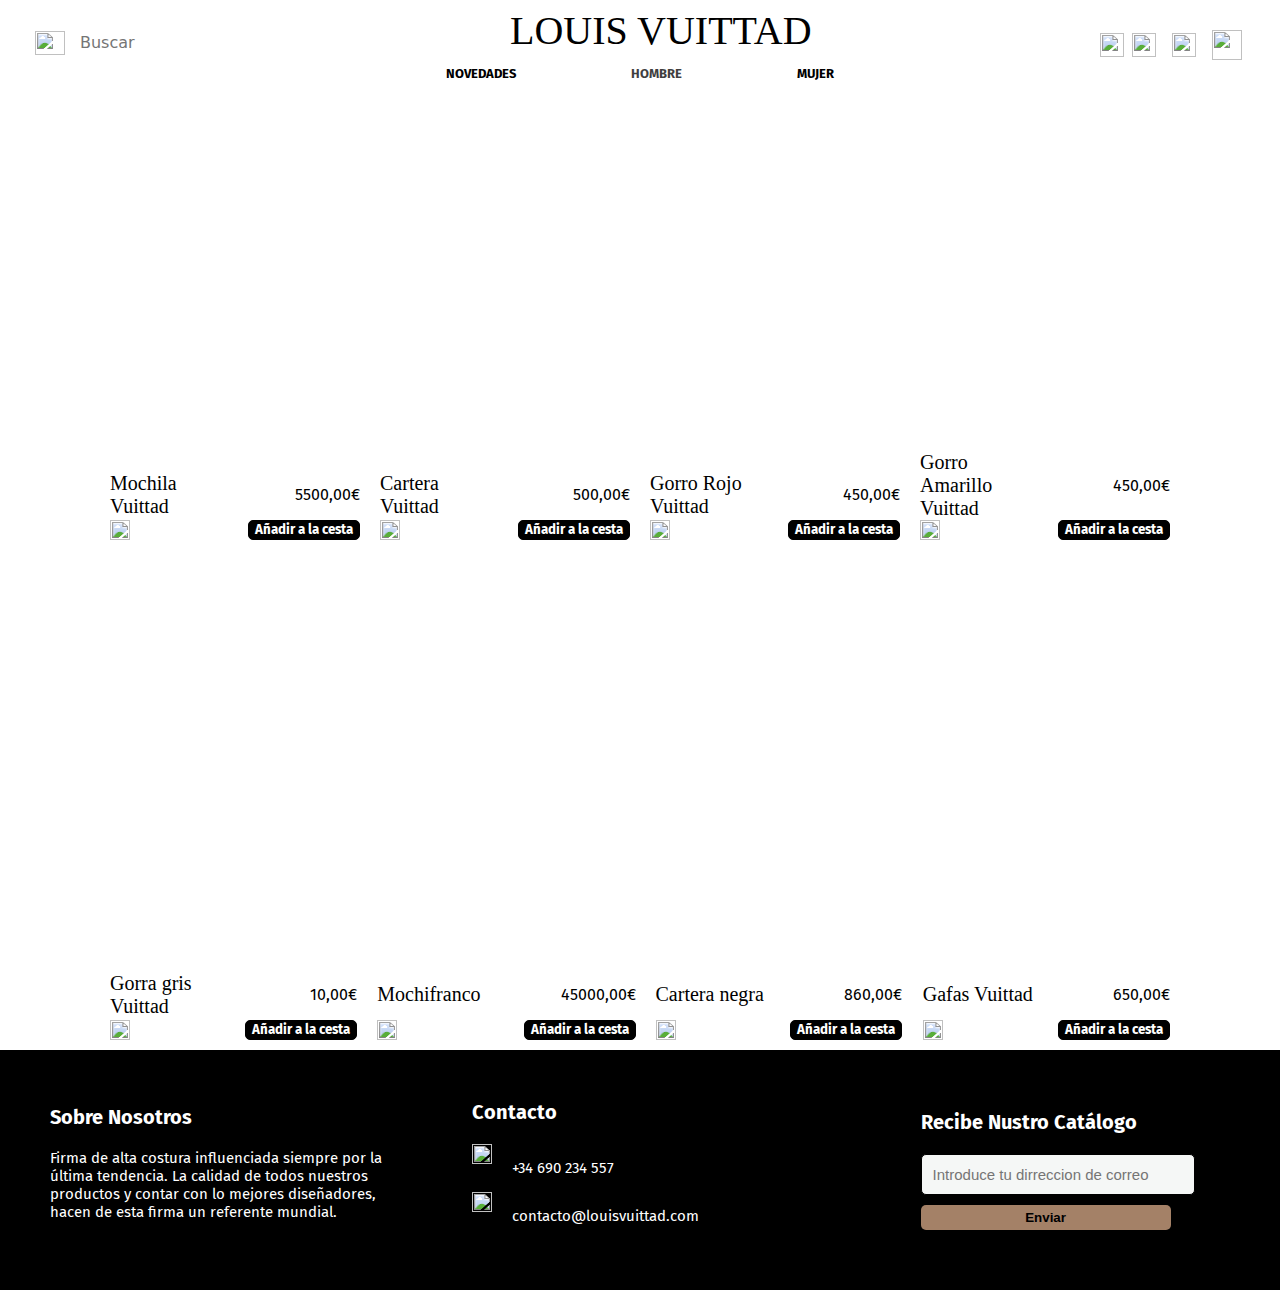
==== commit be5f8a1f: "Merge branch 'idea' of https://github.com/JorgeGG55/Pagina-Web-Louis-Vuittad into idea" ====
--- a/Accesorios_hombre.html
+++ b/Accesorios_hombre.html
@@ -244,6 +244,32 @@
             <div class="SixshirtCard">
                 <div class="priceContainer">
                     <div class="nameContainer">
+                        <h1>Mochifranco</h1>
+                        <p class="priceText">45000,00€</p>
+                    </div>
+                    <div class="cartContainer">
+                        <img src="https://firebasestorage.googleapis.com/v0/b/poer-acb1a.appspot.com/o/qweqwe.png?alt=media&token=c1d405f9-4267-474b-b081-5d0bee3b5cda"
+                            height="20px" width="20px">
+                        <button class="cartButton">Añadir a la cesta</button>
+                    </div>
+                </div>
+            </div>
+            <div class="SeventhCard">
+                <div class="priceContainer">
+                    <div class="nameContainer">
+                        <h1>Cartera negra</h1>
+                        <p class="priceText">860,00€</p>
+                    </div>
+                    <div class="cartContainer">
+                        <img src="https://firebasestorage.googleapis.com/v0/b/poer-acb1a.appspot.com/o/qweqwe.png?alt=media&token=c1d405f9-4267-474b-b081-5d0bee3b5cda"
+                            height="20px" width="20px">
+                        <button class="cartButton">Añadir a la cesta</button>
+                    </div>
+                </div>
+            </div>
+            <div class="EightCard">
+                <div class="priceContainer">
+                    <div class="nameContainer">
                         <h1>Gafas Vuittad</h1>
                         <p class="priceText">650,00€</p>
                     </div>
--- a/Accesorios_hombre.css
+++ b/Accesorios_hombre.css
@@ -14,7 +14,6 @@
     box-sizing: border-box;
     transition: 0.7s;
     z-index: 999;
-    border-bottom: 2px solid black;
 }
 
 .firstHeader {
@@ -66,15 +65,16 @@
     margin: 0;
     font-size: calc(1.375rem + 1.5vw);
     font-weight: 500;
-    font-size: 20px;
+    font-size: 20px; 
 }
 
 .title {
     font-family: 'Times New Roman', Times, serif;
     margin: 0;
-    margin-top: 5%;
     margin-right: 2%;
     width: 350px;
+    font-size: 40px;
+    cursor: pointer;
 }
 
 .homeButton {
@@ -151,7 +151,7 @@
 .FAQS {
     display: flex;
     justify-content: space-between;
-    width: 230px;
+    width: 150px;
     margin-top: 30px;
     margin-right: 20px;
     align-items: center;
@@ -565,6 +565,16 @@
     align-items: flex-end;
 }
 
+.cartButton {
+    background-color: black;
+    color: white;
+    font-family: 'Fira Sans', sans-serif;
+    font-weight: bold;
+    border: 1px solid black;
+    border-radius: 5px;
+    cursor: pointer;
+}
+
 .priceContainer {
     padding: 10px;
     margin-top: 20px;
@@ -604,7 +614,6 @@
 }
 
 .SecondshirtCard:hover {
-    cursor: pointer;
     background-size: cover;
     background-position: center;
     width: 460px;
@@ -634,7 +643,8 @@
 }
 
 .FifthshirtCard {
-    background-image: url(https://firebasestorage.googleapis.com/v0/b/poer-acb1a.appspot.com/o/GorraGris-removebg-preview.png?alt=media&token=c1c73a36-caee-4251-9250-fc93dfa21b81);
+    background-image: url(https://firebasestorage.googleapis.com/v0/b/poer-acb1a.appspot.com/o/GorraGris.png?alt=media&token=c13b99fe-c360-4e09-91c9-0f1598b92e8d);
+    background-size: 350px;
     width: 460px;
     height: 500px;
     background-position: center;
@@ -644,10 +654,33 @@
 }
 
 .SixshirtCard {
-    background-image: url(https://firebasestorage.googleapis.com/v0/b/poer-acb1a.appspot.com/o/GafasVuittad-removebg-preview.png?alt=media&token=8abafe36-f633-4509-8164-780080d00354);
+    background-image: url(https://firebasestorage.googleapis.com/v0/b/poer-acb1a.appspot.com/o/mochifranco.png?alt=media&token=d7e0b207-bb5e-4435-8491-8570e253560b);
+    background-size: 600px;
     width: 460px;
     height: 500px;
     background-position: center;
+    background-repeat: no-repeat;
+    display: flex;
+    align-items: flex-end;
+}
+
+.SeventhCard {
+    background-image: url(https://es.louisvuitton.com/images/is/image/lv/1/PP_VP_L/louis-vuitton-cartera-de-mano-pochette-voyage--M81326_PM2_Front%20view.png?wid=656&hei=656);
+    background-size: 450px;
+    width: 460px;
+    height: 500px;
+    background-position: center;
+    background-repeat: no-repeat;
+    display: flex;
+    align-items: flex-end;
+}
+
+.EightCard {
+    background-image: url(https://firebasestorage.googleapis.com/v0/b/poer-acb1a.appspot.com/o/GafasVuittad-removebg-preview.png?alt=media&token=8abafe36-f633-4509-8164-780080d00354);
+    background-size: 350px;
+    width: 460px;
+    height: 500px;
+    background-position: right;
     background-repeat: no-repeat;
     display: flex;
     align-items: flex-end;
